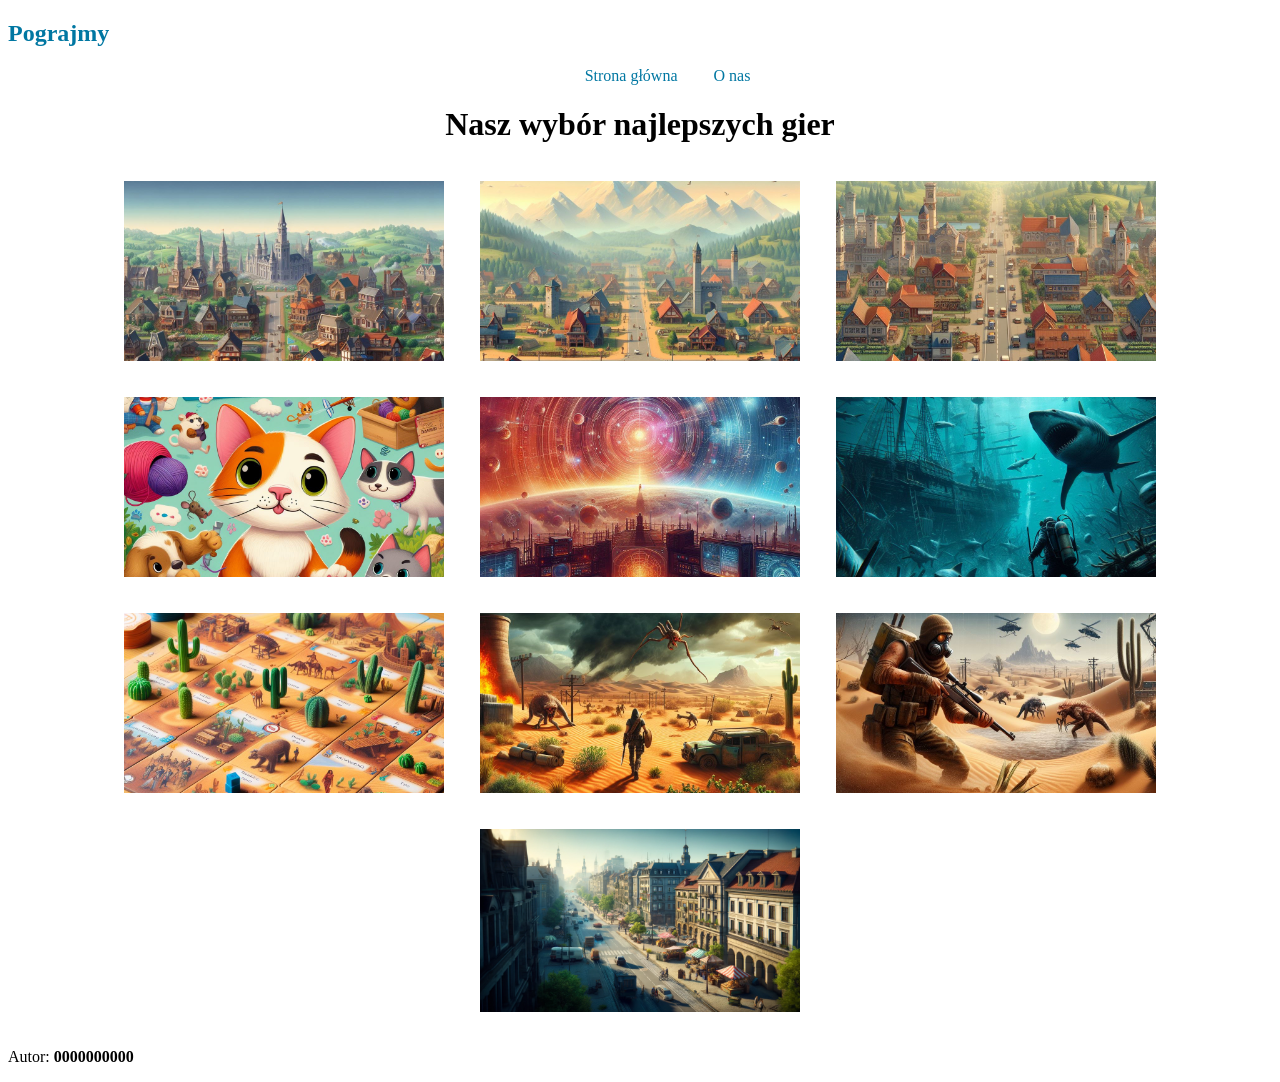
==== index.html @ ff4660d7 "Add initial HTML structure, CSS styles, and JavaScript file for game rental website - Created index." ====
<!DOCTYPE html>
<html lang="pl">
<head>
    <meta charset="UTF-8">
    <meta name="viewport" content="width=device-width, initial-scale=1.0">
    <link rel="stylesheet" href="styl_gier.css">
    <title>Najlepsze gry | pograjmy</title>
</head>
<body>
    <header>
        <section class="s1">
            <h2><a href="index.html">Pograjmy</a></h2>
        </section>
        <section class="s2">
            <ul>
                <li><a href="index.html">Strona główna</a></li>
                <li><a href="onas.html">O nas</a></li>
            </ul>
        </section>
    </header>
    <main>
        <h1>Nasz wybór najlepszych gier</h1>
        <div>
            <img src="gra1.jpg" alt="miniatura gry" title="Tytuł gry">
            <img src="gra2.jpg" alt="miniatura gry" title="Tytuł gry">
            <img src="gra3.jpg" alt="miniatura gry" title="Tytuł gry">
            <img src="gra4.jpg" alt="miniatura gry" title="Tytuł gry">
            <img src="gra5.jpg" alt="miniatura gry" title="Tytuł gry">
            <img src="gra6.jpg" alt="miniatura gry" title="Tytuł gry">
            <img src="gra7.jpg" alt="miniatura gry" title="Tytuł gry">
            <img src="gra8.jpg" alt="miniatura gry" title="Tytuł gry">
            <img src="gra9.jpg" alt="miniatura gry" title="Tytuł gry">
            <img src="gra10.png" alt="miniatura gry" title="Tytuł gry">
        </div>
    </main>
    <footer>
        <p>Autor: <strong>0000000000</strong></p>
    </footer>
    <script src="skrypty.js"></script>
</body>
</html>
---- styl_gier.css ----
* {
    font-family: 'Segoe UI', Tahoma;
}

.s1 {
    width: 40%;
}

.s2 {
    width: 60%;
    text-align: right;
}

ul {
    list-style: none;
}

li {
    display: inline;
}

a {
    color: #0077A2;
    text-decoration: none;
}

li a {
    padding: 1em;
}

h1 {
    text-align: center;
}

img {
    width: 20em;
    margin: 1em;
}

div {
    text-align: center;
}

img:hover {
    border: 3px dashed #E30613;
}
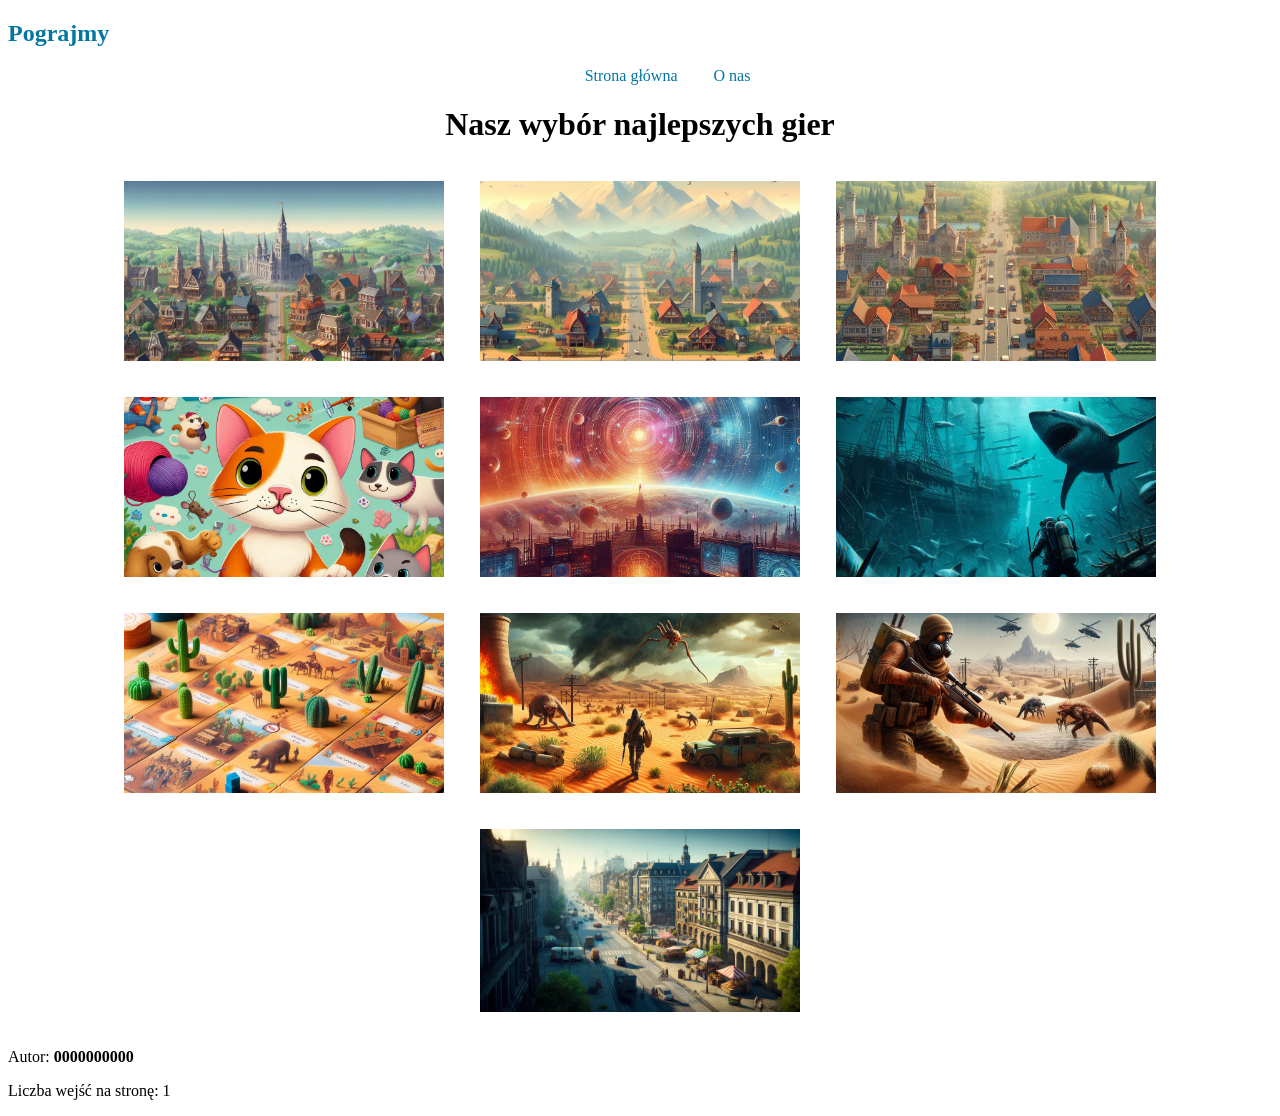
==== commit 5c06e3f4: "Add page visit counter functionality and display in footer" ====
--- a/index.html
+++ b/index.html
@@ -35,6 +35,7 @@
     </main>
     <footer>
         <p>Autor: <strong>0000000000</strong></p>
+        <p id="counterResult"></p>
     </footer>
     <script src="skrypty.js"></script>
 </body>
